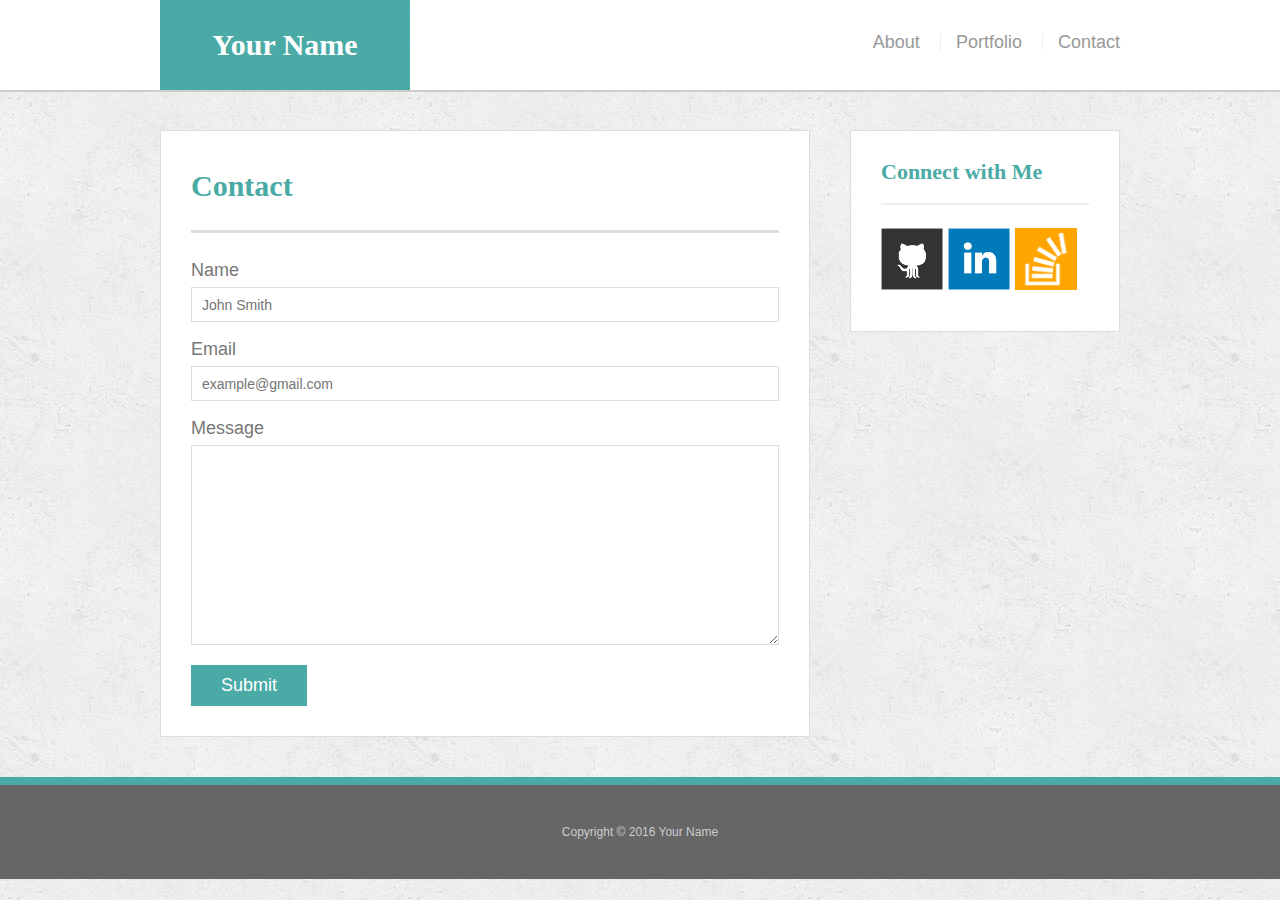
==== contact.html @ 594af973 "Updated files" ====
<!doctype html>
<html lang="en-us">
<head>
  <meta charset="UTF-8">
  <title>Contact | Your Name</title>
  <link rel="stylesheet" type="text/css" href="assets/css/reset.css">
  <link rel="stylesheet" type="text/css" href="assets/css/style.css">
</head>
<body>
  <header id="masthead">
    <div class="container">
      <a href="index.html" id="logo">Your Name</a>
      <nav>
        <a href="index.html">About</a>
        <a href="portfolio.html">Portfolio</a>
        <a href="contact.html">Contact</a>
      </nav>˘
    </div>˘
  </header>
  <div id="main-container" class="container">
    <section class="main-section">
      <h1>Contact</h1>
      <form id="contact-form">
        <ul>
          <li>
            <label for="name">Name</label>
            <input type="text" id="name" name="name" placeholder="John Smith" required="required">
          </li>
          <li>
            <label for="email">Email</label>
            <input type="email" id="email" name="email" placeholder="example@gmail.com" required="required">
          </li>
          <li>
            <label for="message">Message</label>
            <textarea id="message" name="message" required="required"></textarea>
          </li>
        </ul>
        <input type="submit">
      </form>
    </section>
    <section class="sidebar">
      <div id="connect">
        <h2>Connect with Me</h2>
        <a href="#"><img src="assets/images/github-128.png" class="social" alt="GitHub" /></a>
        <a href="#"><img src="assets/images/linkedin-128.png" class="social" alt="LinkedIn" /></a>
        <a href="#"><img src="assets/images/stackoverflow-128.png" class="social" alt="Stack Overflow" /></a>
      </div>
    </section>
  </div>
  <footer>
    <div class="container">
      Copyright &copy; 2016 Your Name
    </div>
  </footer>
</body>
</html>
---- assets/css/style.css ----
body {
  font-family: Arial, "Helvetica Neue", Helvetica, sans-serif;
  font-size: 18px;
  line-height: 34px;
  color: #777;
  background: url("../images/concrete_seamless.png");
}
* {
  box-sizing: border-box;
}
/* general */
.container {
  width: 100%;
  max-width: 960px;
  margin: 0 auto;
  clear: both;
}
h1,
h2,
h3,
p {
  margin-bottom: 20px;
}
p:last-child {
  margin-bottom: 0;
}
h1,
h2,
h3 {
  font-family: Georgia, Times, "Times New Roman", serif;
  font-weight: 700;
  color: #4aaaa5;
}
h1 {
  padding-bottom: 20px;
  font-size: 30px;
  line-height: 49px;
  border-bottom: 3px solid #ddd;
}
h2,
h3 {
  font-size: 22px;
}
/* header */
#masthead {
  position: fixed;
  z-index: 99;
  width: 100%;
  margin: 0 0 30px;
  overflow: auto;
  color: #fff;
  background: #fff;
  border-bottom: 2px solid #ccc;
}
#logo {
  float: left;
  width: 250px;
  height: 90px;
  font-family: Georgia, Times, "Times New Roman", serif;
  font-size: 30px;
  font-weight: 700;
  line-height: 90px;
  color: #fff;
  text-align: center;
  text-decoration: none;
  background: #4aaaa5;
}
nav {
  float: right;
  margin-top: 25px;
}
nav a {
  display: inline-block;
  padding-left: 15px;
  margin-left: 15px;
  line-height: 18px;
  color: #999;
  text-decoration: none;
  border-left: 1px solid #efefef;
}
nav a:first-child {
  border-left: 0 none;
}
/* footer */
footer {
  padding: 30px 0;
  clear: both;
  font-size: 12px;
  color: #fff;
  color: #ccc;
  text-align: center;
  background: #666;
  border-top: 8px solid #4aaaa5;
}
/* sidebar */
.sidebar {
  float: right;
  width: 100%;
  max-width: 270px;
  padding: 30px;
  margin-bottom: 20px;
  background: #fff;
  border: 1px solid #ddd;
}
h3,
.sidebar h2 {
  padding-bottom: 20px;
  margin-bottom: 15px;
  line-height: 22px;
  border-bottom: 2px solid #eee;
}
.social {
  width: 62px;
  height: 62px;
  margin-top: 8px;
  margin-right: 5px;
}
.social:last-child {
  margin-right: 0;
}
/* main */
#main-container {
  padding-top: 130px;
}
.main-section {
  float: left;
  width: 100%;
  max-width: 650px;
  padding: 30px;
  margin: 0 0 40px;
  background: #fff;
  border: 1px solid #ddd;
}
/* portfolio page */
.work {
  position: relative;
  float: left;
  width: 274px;
  margin: 20px 0 25px;
  overflow: auto;
}
.work:nth-child(even) {
  margin-right: 40px;
}
.work img {
  width: 100%;
  border: 0 none;
  opacity: 0.8;
}
.work h3 {
  position: absolute;
  bottom: 20px;
  width: 100%;
  padding: 15px;
  margin-bottom: 0;
  font-weight: 300;
  line-height: 30px;
  color: #fff;
  text-align: center;
  background: #4aaaa5;
  border-bottom: 0;
}
.auth-image {
  float: left;
  width: 200px;
  height: auto;
  margin-top: 10px;
  margin-right: 25px;
}
/* contact page */
#contact-form ul {
  margin-bottom: 20px;
}
#contact-form li {
  margin-bottom: 10px;
}
label,
input[type=text],
input[type=email],
textarea {
  display: block;
  width: 100%;
}
input[type=text],
input[type=email],
textarea {
  height: 35px;
  padding: 0 10px;
  font-size: 14px;
  border: 1px solid #ddd;
}
textarea {
  height: 200px;
}
input[type=submit] {
  padding: 10px 30px;
  font-size: 18px;
  color: #fff;
  cursor: pointer;
  background: #4aaaa5;
  border: 0 none;
}

/* MEDIA QUERIES  */

/*
  These rules take effect when the browser's width is either 980px or less
*/
/* ABOUT ME  */
@media screen and (max-width: 980px) {
#logo,
nav {
  width: 40%;
}

.container {
  width: 100%;
}

.main-section {
  width: 400px;
  max-width: 550px;
  float: left;
  margin: 16.5px 16.5px 16.5px 135px;
}

.auth-image {
  width: 335px;
  margin: 10px 25px 20px 0px;
}

.sidebar {
  width: 285px;
  max-width: 300px;
  float: right;
  padding: 30px 30px 30px 45px;
  margin: 16.5px 90px 16.5px 10px;
}

footer {
  padding: 20px 30px 30px 30px;
  margin-bottom: 25px;
}
/* PORTFOLIO  */
.work {
    width: 100%;
  }

/*
  These rules take effect when the browser's width is either 768px or less
*/
/* ABOUT ME  */
@media screen and (max-width: 768px) {
#logo,
nav {
  width: 40%;
}

.main-section {
  width: 700px;
  max-width: 748px;
  float: left;
  margin: 15px 30px 16.5px 34px;
}

.sidebar {
  width: 700px;
  max-width: 748px;
  float: left;
  margin: 15px 30px 50px 34px;
}

/* PORTFOLIO  */
  .work {
    margin: 0;
    width: 100%;
  }
}

/*
  These rules take effect when the browser's width is either 640px or less
*/
/* ABOUT ME  */
@media screen and (max-width: 640px) {
.header {
  position: static;
}

#logo {
  max-width: 640px;
  width: 100%;
}

nav {
  text-align: center;
  width: 100%;
  max-width: 640px;
  margin-top: 10px;
  margin-bottom: -20px;
}

nav a {
    padding-left: 50px;
    padding-right: 60px;
}

.container {
  margin-bottom: -80px;
}

.main-section {
  width: 95%;
  max-width: 620px;
  float: left;
  margin: 35px 16.5px;
}

.auth-image {
  width: 540px;
  margin: 10px 25px 20px 0px;
}

.sidebar {
  width: 95%;
  max-width: 620px;
  float: left;
  margin: 2px 16.5px 40px 16.5px;
}

footer {
  padding: 20px 30px 60px 30px;
  margin-bottom: 25px;
}

/* PORTFOLIO  */
  .work {
    margin: 0;
    width: 100%;
  }
}
}
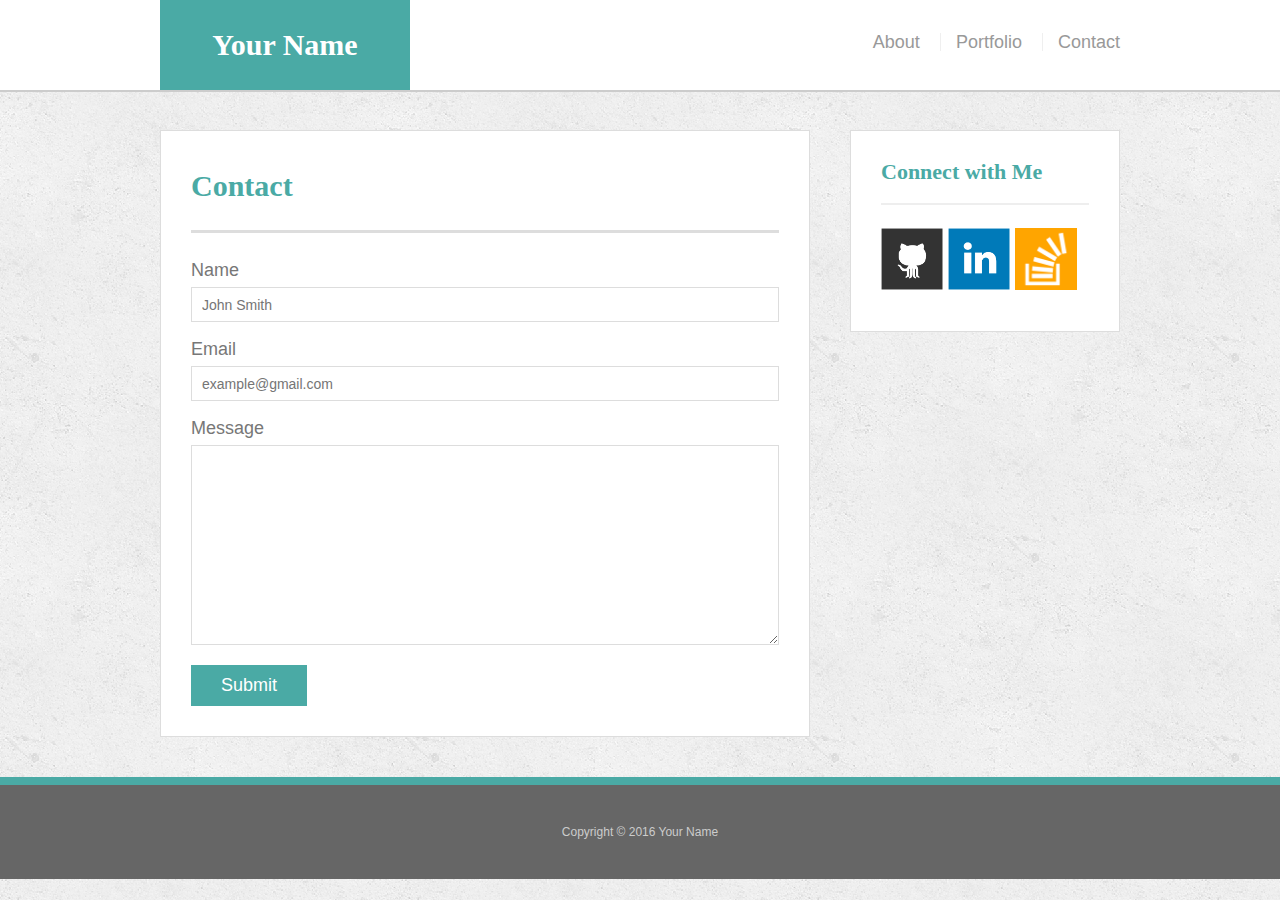
==== commit 0111ca18: "Final submission" ====
--- a/contact.html
+++ b/contact.html
@@ -1,10 +1,11 @@
-<!doctype html>
+<!DOCTYPE html>
 <html lang="en-us">
 <head>
   <meta charset="UTF-8">
   <title>Contact | Your Name</title>
   <link rel="stylesheet" type="text/css" href="assets/css/reset.css">
   <link rel="stylesheet" type="text/css" href="assets/css/style.css">
+  <meta name="viewport" content="width=device-width, initial-scale=1">
 </head>
 <body>
   <header id="masthead">
@@ -14,8 +15,8 @@
         <a href="index.html">About</a>
         <a href="portfolio.html">Portfolio</a>
         <a href="contact.html">Contact</a>
-      </nav>˘
-    </div>˘
+      </nav>
+    </div>
   </header>
   <div id="main-container" class="container">
     <section class="main-section">
--- a/assets/css/style.css
+++ b/assets/css/style.css
@@ -296,7 +296,7 @@
   width: 100%;
   max-width: 640px;
   margin-top: 10px;
-  margin-bottom: -20px;
+  margin-bottom: 10px;
 }
 
 nav a {
